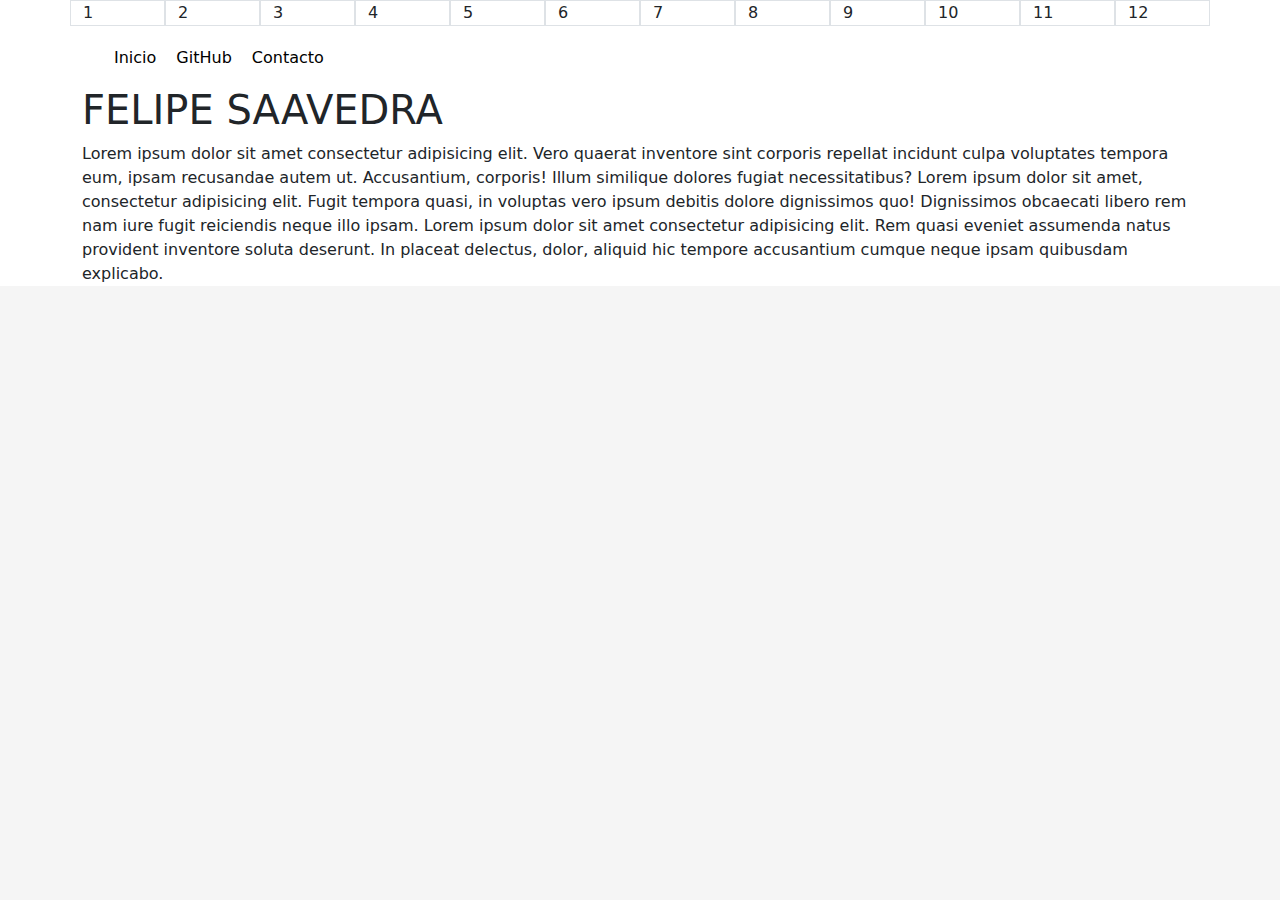
==== index.html @ 1d4624d7 "Integración de Bootstrap para el CSS" ====
<!DOCTYPE html>
<html lang = "es">
<head>

    
    <title>Inicio | Felipe Saavedra Programador Web</title>
    <meta charset = "UTF-8" >
    <meta name = "description" content = "Desarrollo Web y Scripting" >
    <meta name = "viewport" content = "width=device-width, initial-scale=1.0" >
    <link rel="stylesheet" href="style.css">
    <link rel="preconnect" href="https://fonts.googleapis.com">
    <link rel="preconnect" href="https://fonts.gstatic.com" crossorigin>
    <link href="https://fonts.googleapis.com/css2?family=Montserrat:ital@0;1&display=swap" rel="stylesheet">

    <link href="https://cdn.jsdelivr.net/npm/bootstrap@5.3.3/dist/css/bootstrap.min.css" rel="stylesheet" integrity="sha384-QWTKZyjpPEjISv5WaRU9OFeRpok6YctnYmDr5pNlyT2bRjXh0JMhjY6hW+ALEwIH" crossorigin="anonymous">

</head>
<body>

    <header>

<!--Barra de Navegación------------------------------------------------------------------------------->
        <div class="container">
            <div class="row">
                <div class="col border">1</div>
                <div class="col border">2</div>
                <div class="col border">3</div>
                <div class="col border">4</div>
                <div class="col border">5</div>
                <div class="col border">6</div>
                <div class="col border">7</div>
                <div class="col border">8</div>
                <div class="col border">9</div>
                <div class="col border">10</div>
                <div class="col border">11</div>
                <div class="col border">12</div>
            </div>
        </div>
        <div class=container>
            <nav class="nav-bar">
                <ul>
                    <li><a href="index.html">Inicio</li>
                    <li><a target="_blank" href="https://github.com/felipesaavedram">GitHub</li>
                    <li><a href="contact.html">Contacto</a></li>
                </ul>
            </nav>
        </div>
            <div class="container">
                <h1>FELIPE SAAVEDRA</h1>
            </div>

                
            
        </div>
<!--Título de Pagina---------------------------------------------------------------------------------->
        
<!--Nombre de Bloque---------------------------------------------------------------------------------->
    
    </header>

    <section>
        <div class="container">
            <p">Lorem ipsum dolor sit amet consectetur adipisicing elit. Vero quaerat inventore sint corporis repellat incidunt culpa voluptates tempora eum, ipsam recusandae autem ut. Accusantium, corporis! Illum similique dolores fugiat necessitatibus? Lorem ipsum dolor sit amet, consectetur adipisicing elit. Fugit tempora quasi, in voluptas vero ipsum debitis dolore dignissimos quo! Dignissimos obcaecati libero rem nam iure fugit reiciendis neque illo ipsam. Lorem ipsum dolor sit amet consectetur adipisicing elit. Rem quasi eveniet assumenda natus provident inventore soluta deserunt. In placeat delectus, dolor, aliquid hic tempore accusantium cumque neque ipsam quibusdam explicabo.</p>
        </div>

    </section>
    <!--Esto es lo que va en la parte inferior de la página-->
    <footer>
        
    </footer>
    
    <!--Los scripts se ponen aquí abajo para que el DOM cargue primero, es una buena práctica moderna-->
    <script></script>
</body>
</html>
---- style.css ----
/*Estilos de todo el sitio web----------------------------------------------------------------------------*/

html{
  font-family: "Montserrat", sans-serif;
  font-optical-sizing: auto;
  font-weight: 400;
  font-style: normal;
  color: rgb(27, 49, 71);
  background-color: #f5f5f5fa;
}


/*Estilos de barra de navegación----------------------------------------------------------------------------*/

.nav-bar ul {
  align-content: right;
  list-style-type: none;
  margin-top: 20px;
  margin-: 300 ;
  display: flex;

}

.nav-bar li {
  margin-right: 20px;

  
}



.nav-bar a {
  color: black;
  text-decoration: none;
}

.nav-bar a:hover {
  color:rgb(174, 174, 174);
}

/*Estilos de Títulos----------------------------------------------------------------------------*/

.main-title {
  margin-left: 39px;
  margin-top: 40px;
  text-align: left;
  font-size: xx-large;
  text-decoration: none;
}
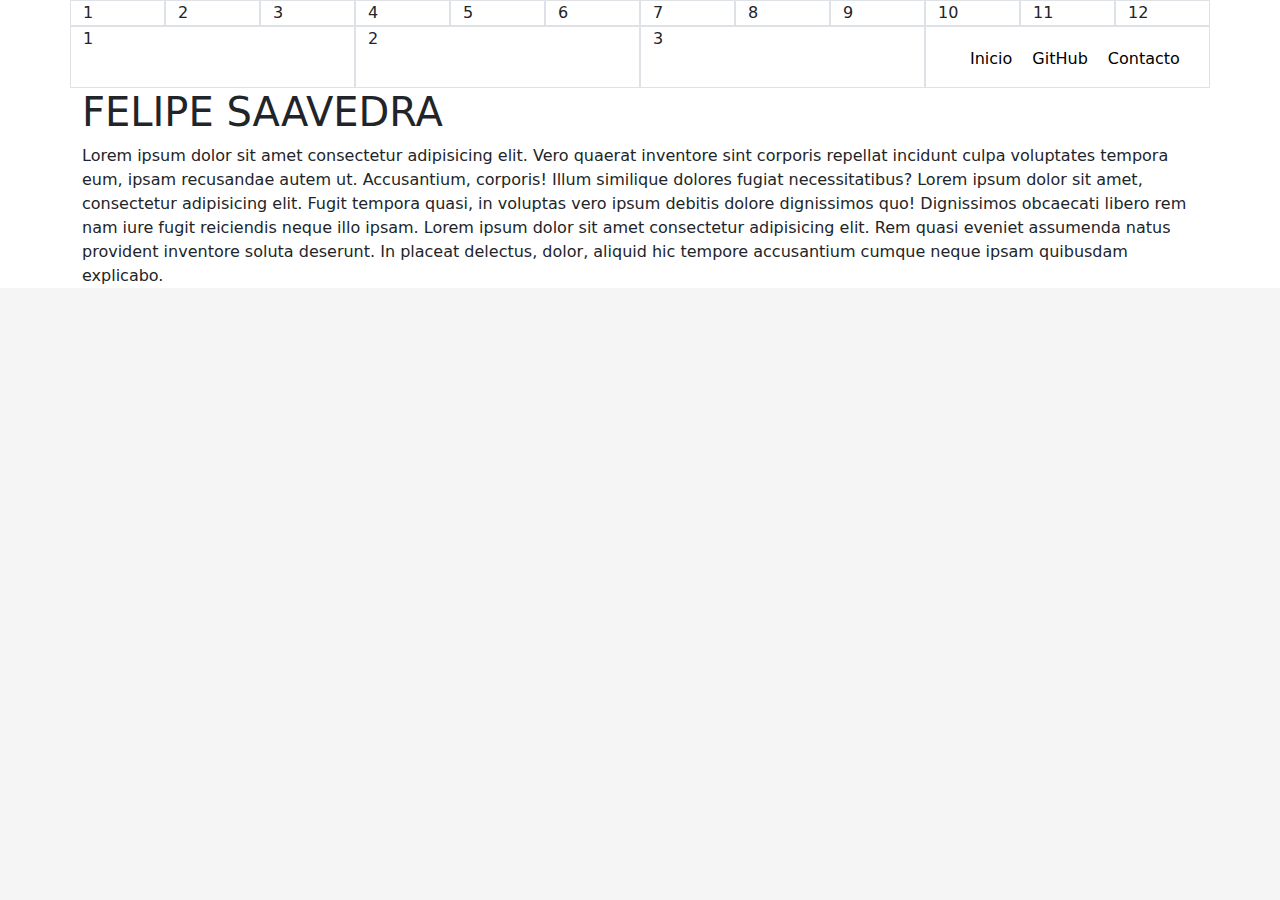
==== commit 7073cb15: "Modificación de grid para un navigator bar responsive, aun falta modificar el nav" ====
--- a/index.html
+++ b/index.html
@@ -37,13 +37,20 @@
             </div>
         </div>
         <div class=container>
-            <nav class="nav-bar">
-                <ul>
-                    <li><a href="index.html">Inicio</li>
-                    <li><a target="_blank" href="https://github.com/felipesaavedram">GitHub</li>
-                    <li><a href="contact.html">Contacto</a></li>
-                </ul>
-            </nav>
+            <div class="row row-cols-1 row-cols-md-2 row-cols-lg-4">
+                <div class="col border">1</div>
+                <div class="col border">2</div>
+                <div class="col border">3</div>
+                <div class="col border">
+                    <nav class="nav-bar">
+                        <ul>
+                            <li><a href="index.html">Inicio</li>
+                            <li><a target="_blank" href="https://github.com/felipesaavedram">GitHub</li>
+                            <li><a href="contact.html">Contacto</a></li>
+                        </ul>
+                    </nav>
+                </div>
+            </div>
         </div>
             <div class="container">
                 <h1>FELIPE SAAVEDRA</h1>
--- a/style.css
+++ b/style.css
@@ -16,7 +16,6 @@
   align-content: right;
   list-style-type: none;
   margin-top: 20px;
-  margin-: 300 ;
   display: flex;
 
 }
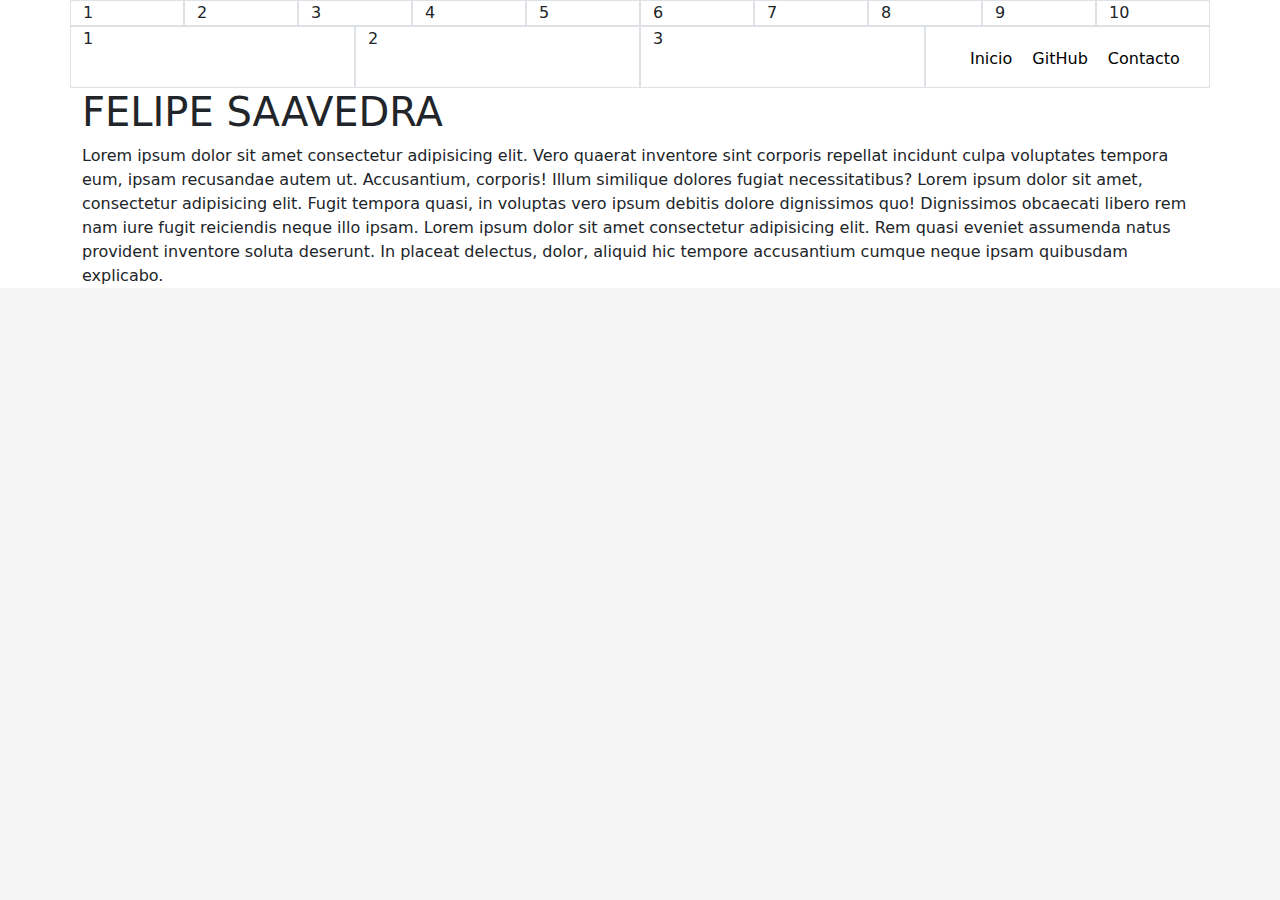
==== commit 8c70b056: "se eliminan 2 columnas del row" ====
--- a/index.html
+++ b/index.html
@@ -32,8 +32,6 @@
                 <div class="col border">8</div>
                 <div class="col border">9</div>
                 <div class="col border">10</div>
-                <div class="col border">11</div>
-                <div class="col border">12</div>
             </div>
         </div>
         <div class=container>
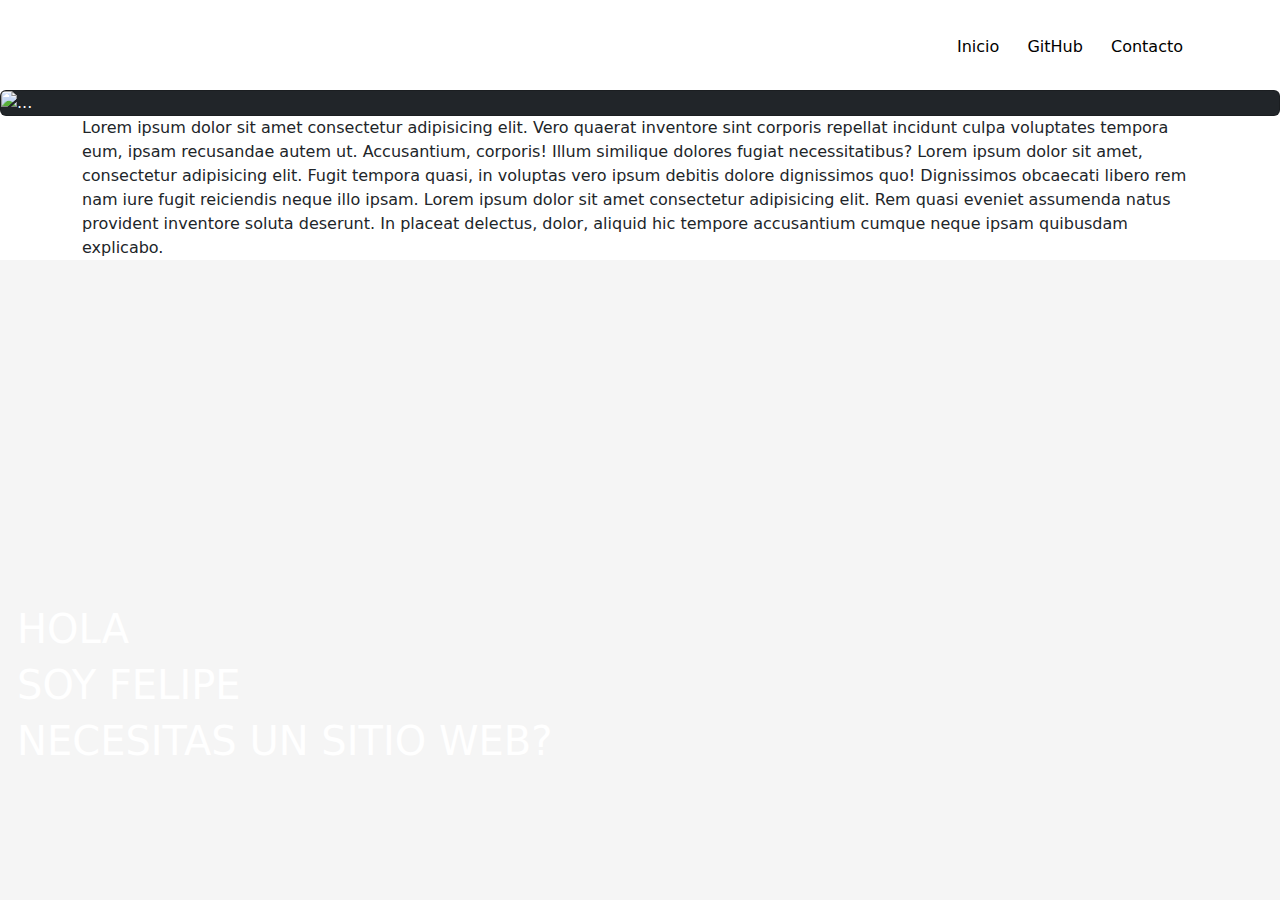
==== commit 7967be21: "Desarrollo del top navigator completado, integración de imagen con texto flotante en la pagina princ" ====
--- a/index.html
+++ b/index.html
@@ -19,43 +19,50 @@
 
     <header>
 
-<!--Barra de Navegación------------------------------------------------------------------------------->
+<!--Grid de guía-------------------------------------------------------------------------------------->
         <div class="container">
             <div class="row">
-                <div class="col border">1</div>
-                <div class="col border">2</div>
-                <div class="col border">3</div>
-                <div class="col border">4</div>
-                <div class="col border">5</div>
-                <div class="col border">6</div>
-                <div class="col border">7</div>
-                <div class="col border">8</div>
-                <div class="col border">9</div>
-                <div class="col border">10</div>
+                <div class="col"></div>
+                <div class="col"></div>
+                <div class="col"></div>
+                <div class="col"></div>
+                <div class="col"></div>
+                <div class="col"></div>
+                <div class="col"></div>
+                <div class="col"></div>
+                <div class="col"></div>
+                <div class="col"></div>
+                <div class="col"></div>
+                <div class="col"></div>
             </div>
         </div>
+<!--Navegador Principal------------------------------------------------------------------------------->
         <div class=container>
             <div class="row row-cols-1 row-cols-md-2 row-cols-lg-4">
-                <div class="col border">1</div>
-                <div class="col border">2</div>
-                <div class="col border">3</div>
-                <div class="col border">
+                <div class="col"></div>
+                <div class="col"></div>
+                <div class="col"></div>
+                <div class="col">
+                   
                     <nav class="nav-bar">
-                        <ul>
-                            <li><a href="index.html">Inicio</li>
-                            <li><a target="_blank" href="https://github.com/felipesaavedram">GitHub</li>
-                            <li><a href="contact.html">Contacto</a></li>
-                        </ul>
+                        <ol class="list-inline">
+                            <li class="list-inline-item"><a href="index.html">Inicio</li>
+                            <li class="list-inline-item"><a target="_blank" href="https://github.com/felipesaavedram">GitHub</li>
+                            <li class="list-inline-item"><a href="contact.html">Contacto</a></li>
+                        </ol>
                     </nav>
+
                 </div>
             </div>
         </div>
-            <div class="container">
-                <h1>FELIPE SAAVEDRA</h1>
+        <div class="card text-bg-dark">
+            <img src="https://cdn.pixabay.com/photo/2019/10/12/04/59/koi-4543131_1280.jpg" class="card-img" alt="...">
+            <div class="card-img-overlay">
+                <h1 class="card-title">HOLA</h1>
+                <h1>SOY FELIPE</h1>
+                <h1 >NECESITAS UN SITIO WEB?</h3>
+            
             </div>
-
-                
-            
         </div>
 <!--Título de Pagina---------------------------------------------------------------------------------->
         
--- a/style.css
+++ b/style.css
@@ -12,20 +12,17 @@
 
 /*Estilos de barra de navegación----------------------------------------------------------------------------*/
 
-.nav-bar ul {
-  align-content: right;
+.nav-bar ol {
   list-style-type: none;
   margin-top: 20px;
-  display: flex;
-
 }
 
-.nav-bar li {
-  margin-right: 20px;
-
-  
+.list-inline {
+  text-align-last: right;
 }
-
+.list-inline-item{
+  margin: 15px;;
+}
 
 
 .nav-bar a {
@@ -33,6 +30,13 @@
   text-decoration: none;
 }
 
+.card-title {
+  margin-top: 40%;
+}
+
+.card-text {
+  margin-top:3%;
+}
 .nav-bar a:hover {
   color:rgb(174, 174, 174);
 }
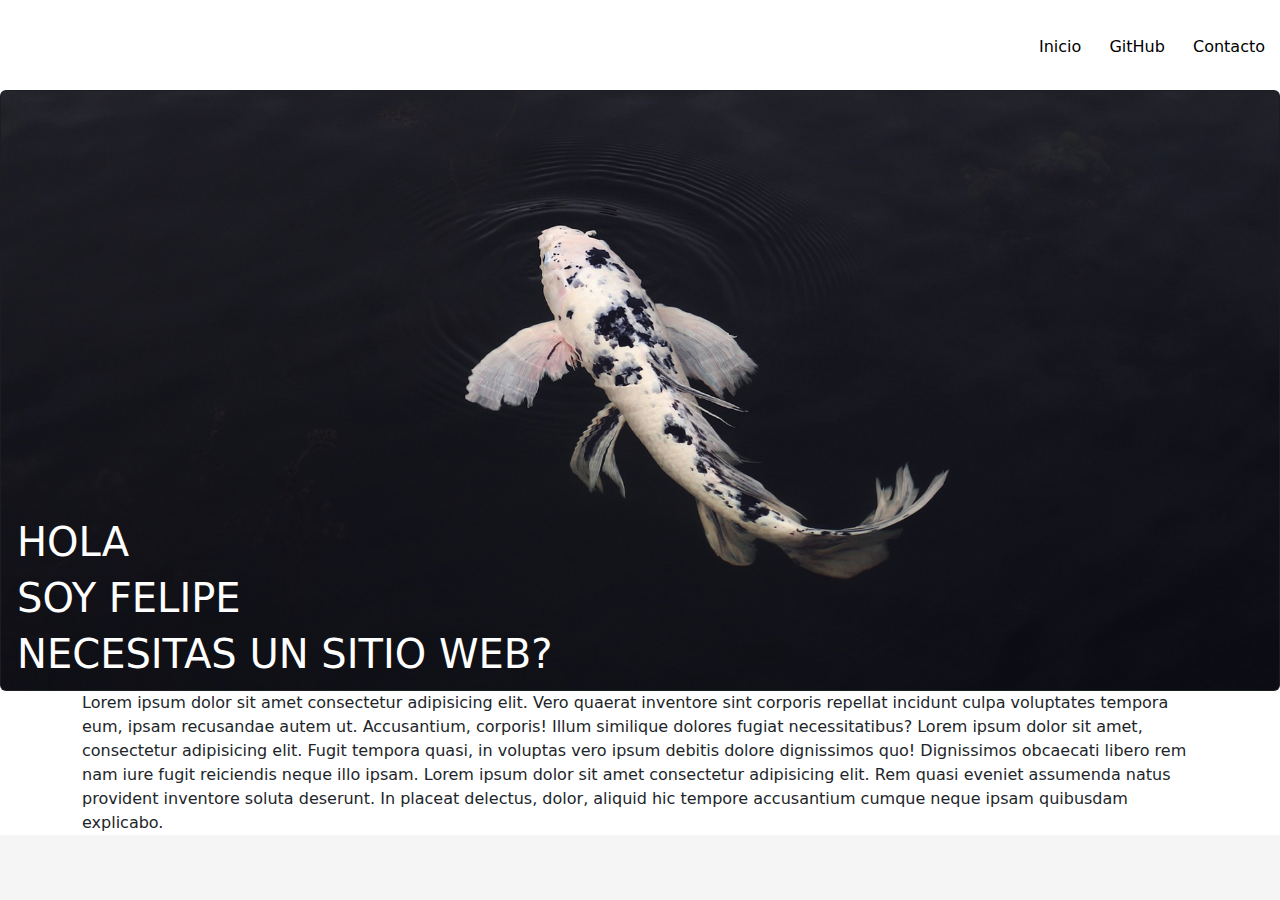
==== commit 4012dd9a: "Modificación a texto principal, se añade imagen al repositorio" ====
--- a/index.html
+++ b/index.html
@@ -37,26 +37,19 @@
             </div>
         </div>
 <!--Navegador Principal------------------------------------------------------------------------------->
-        <div class=container>
-            <div class="row row-cols-1 row-cols-md-2 row-cols-lg-4">
-                <div class="col"></div>
-                <div class="col"></div>
-                <div class="col"></div>
-                <div class="col">
-                   
-                    <nav class="nav-bar">
-                        <ol class="list-inline">
-                            <li class="list-inline-item"><a href="index.html">Inicio</li>
-                            <li class="list-inline-item"><a target="_blank" href="https://github.com/felipesaavedram">GitHub</li>
-                            <li class="list-inline-item"><a href="contact.html">Contacto</a></li>
-                        </ol>
-                    </nav>
-
-                </div>
+        <div class=container-flex>
+            <div>                
+                <nav class="nav-bar">
+                    <ol class="list-inline">
+                        <li class="list-inline-item"><a href="index.html">Inicio</li>
+                        <li class="list-inline-item"><a target="_blank" href="https://github.com/felipesaavedram">GitHub</li>
+                        <li class="list-inline-item"><a href="contact.html">Contacto</a></li>
+                    </ol>
+                </nav>
             </div>
         </div>
         <div class="card text-bg-dark">
-            <img src="https://cdn.pixabay.com/photo/2019/10/12/04/59/koi-4543131_1280.jpg" class="card-img" alt="...">
+            <img src="main-page-img.jpg" class="card-img" alt="...">
             <div class="card-img-overlay">
                 <h1 class="card-title">HOLA</h1>
                 <h1>SOY FELIPE</h1>
--- a/style.css
+++ b/style.css
@@ -31,7 +31,7 @@
 }
 
 .card-title {
-  margin-top: 40%;
+  margin-top: 33%;
 }
 
 .card-text {
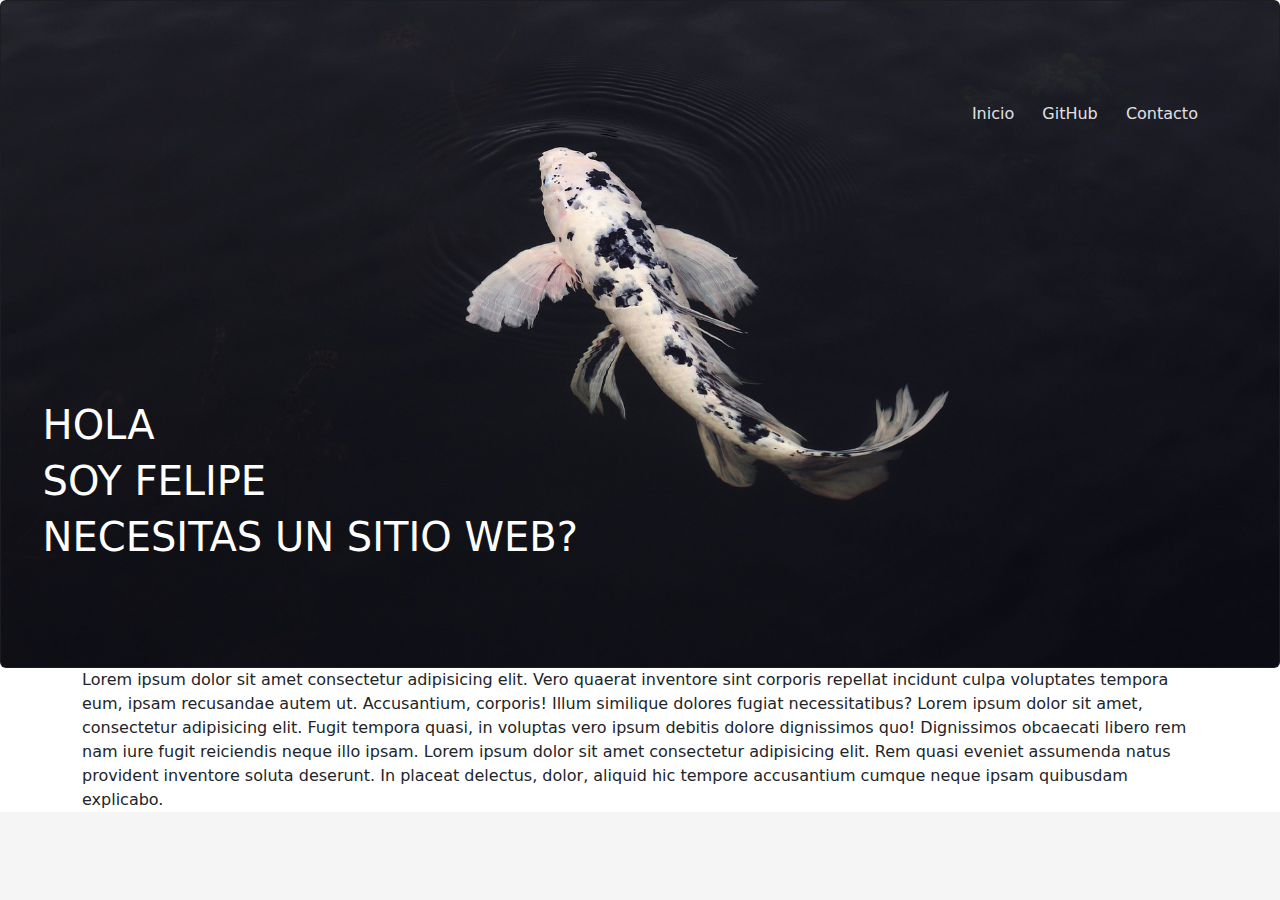
==== commit 5be7f9da: "Nuevos cambios para embellecer el sitio, el top-nav ahora está flotando sobre la imagen" ====
--- a/index.html
+++ b/index.html
@@ -19,7 +19,7 @@
 
     <header>
 
-<!--Grid de guía-------------------------------------------------------------------------------------->
+<!--Grid de guía-----------------------------------------------------------------------------------
         <div class="container">
             <div class="row">
                 <div class="col"></div>
@@ -36,7 +36,8 @@
                 <div class="col"></div>
             </div>
         </div>
-<!--Navegador Principal------------------------------------------------------------------------------->
+    -->
+<!--Navegador Principal---------------------------------------------------------------------------
         <div class=container-flex>
             <div>                
                 <nav class="nav-bar">
@@ -48,9 +49,24 @@
                 </nav>
             </div>
         </div>
+    -->    
         <div class="card text-bg-dark">
-            <img src="main-page-img.jpg" class="card-img" alt="...">
+           
+            <img src="img/main-3.jpg" class="card-img" alt="...">
+            
             <div class="card-img-overlay">
+                 <!--Navegador Principal------------------------------------------------------------------------------->
+                <div class=container-flex>
+                    <div class="card-img-overlay">                
+                        <nav class="nav-bar">
+                            <ol class="list-inline">
+                                <li class="list-inline-item"><a href="index.html">Inicio</li>
+                                <li class="list-inline-item"><a target="_blank" href="https://github.com/felipesaavedram">GitHub</li>
+                                <li class="list-inline-item"><a href="contact.html">Contacto</a></li>
+                            </ol>
+                        </nav>
+                    </div>
+                </div>
                 <h1 class="card-title">HOLA</h1>
                 <h1>SOY FELIPE</h1>
                 <h1 >NECESITAS UN SITIO WEB?</h3>
--- a/style.css
+++ b/style.css
@@ -26,19 +26,12 @@
 
 
 .nav-bar a {
-  color: black;
+  color: rgb(225, 225, 225);
   text-decoration: none;
 }
 
-.card-title {
-  margin-top: 33%;
-}
-
-.card-text {
-  margin-top:3%;
-}
 .nav-bar a:hover {
-  color:rgb(174, 174, 174);
+  color:rgb(85, 85, 85);
 }
 
 /*Estilos de Títulos----------------------------------------------------------------------------*/
@@ -51,6 +44,16 @@
   text-decoration: none;
 }
 
+.card-img-overlay {
+  margin: 2%;
+}
+
+.card-title {
+  margin-top: 30%;
+}
+
+.card-text {
+  margin-top:3%;
+}
 
 
-
